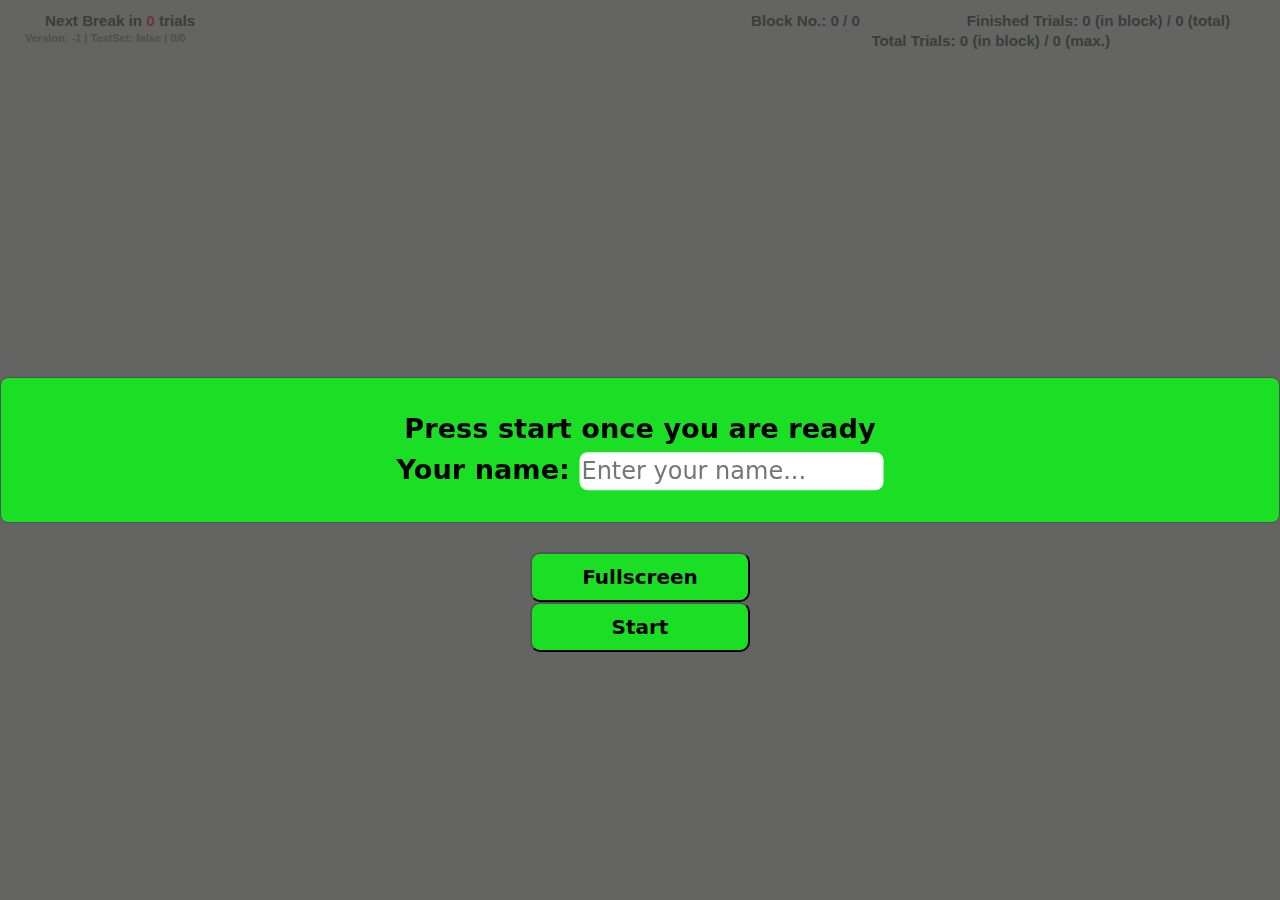
==== index.html @ c3f33703 "removed versions in index.html" ====
<!DOCTYPE html>
<html lang="en">
<head>
    <meta charset="UTF-8">
    <meta content="IE=edge" http-equiv="X-UA-Compatible">
    <meta content="width=device-width, initial-scale=1.0" name="viewport">
    <link crossorigin="anonymous" href="./assets/bootstrap.min.css"
          rel="stylesheet">
    <title>Fitts's Law - Two Dimensional Touch</title>
    <link href="style.css" rel="stylesheet">

</head>
<body>

<div id="info-container">
    <div class="info-box" id="finishedTrialsLabel">Finished Trials: <span class="info-value"
                                                                          id="finishedTrialsInBlock">0</span>
        (in block) / <span class="info-value" id="totalFinishedTrials">0</span> (total)
    </div>
    <div class="info-box" id="blocksLabel">Block No.: <span class="info-value" id="currentBlockNumber">0</span> /
        <span class="info-value" id="totalBlocksAmount">0</span>
    </div>
    <div class="info-box" id="totalTrialsLabel">Total Trials: <span class="info-value"
                                                                    id="totalTrialsInBlock">0</span> (in block) /
        <span class="info-value" id="totalTrialsAmount">0</span> (max.)
    </div>

    <div class="info-box" id="trialsToBreakLabel">Next Break in <span class="info-value" id="breakCount">0</span> trials
    </div>
    <div class="info-box" id="debugLabel">Version: <span class="info-value" id="versionNumber">-1</span> | TestSet:
        <span class="info-value" id="isTestSet">false</span> |
        <span class="info-value" id="widthText">0</span>/<span class="info-value" id="heightText">0</span>
    </div>
</div>

<canvas height="600" id="trialCanvas" width="800"></canvas>


<!-- Break Window Modal -->
<div class="modal" id="breakWindow">
    <div class="modal-content">
        <p>Take a break! Press continue when you are ready</p>
        <button autofocus class="button-general" id="continueButton">Continue</button>
    </div>
</div>

<!-- Break Window Modal -->
<div class="modal" id="finishWindow">
    <div class="modal-content">
        <p>Congratulations! You finished all trials :)</p>
        <button autofocus class="button-general" id="downloadDataButton">OK
        </button>
    </div>
</div>

<!-- Start Window Modal -->
<div class="modal" id="startWindow">
    <div class="modal-content">
        <p>Press start once you are ready<br>
            <label for="name_input">Your name:</label>
            <input id="name_input" placeholder="Enter your name..."
                   type="text"></p><br>
        <button class="button-general" id="startButton">Start
        </button>
        <button class="button-general" id="fullScreenButton">Fullscreen
        </button>
    </div>
</div>

<!-- Calling Javascript sources -->
<script src="Config.js"></script>
<script src="Trial.js"></script>
<script src="Block.js"></script>
<script src="Experiment.js"></script>
<script src="STTrialHandling.js"></script>
<script src="ExperimentFrame.js"></script>
<script src="Support.js"></script>
<script src="DataRecorder.js"></script>
<script src="ElementDrawer.js"></script>
<script src="WindowHandler.js"></script>
<script crossorigin="anonymous" src="./assets/bootstrap.bundle.min.js"></script>

</body>
</html>
---- style.css ----
body {
    Background-color: #e9e9e7;
    width: 100%;
    height: 100%;
    overflow: hidden;
}

input[type=text] {
    border: none;
    border-radius: 8px;
    font-size: 24px;
}

canvas {
    display: block;
}

p {
    position: absolute;
    top: 50%;
    left: 50%;
    transform: translate(-50%, -50%);
    font-weight: bold;
    color: black;
}

button {
    margin-top: 10px;
    position: absolute;
    bottom: -100px;
    left: 50%;
    transform: translateX(-50%);
}

.info-value {
    font-weight: bold;
}

/* Styles for the modal */
.modal {
    display: none;
    position: fixed;
    top: 0;
    left: 0;
    width: 100%;
    height: 100%;
    background-color: rgba(66, 66, 65, 0.8);
    z-index: 9999;
}

.modal-content {
    position: absolute;
    top: 50%;
    left: 50%;
    transform: translate(-50%, -50%);
    background-color: #1adf24;
    padding: 60px;
    text-align: center;
}

.info-box {
    font-family: Verdana, Geneva, Tahoma, sans-serif;
    font-weight: bold;
    pointer-events: none;
    z-index: -999;
}

.button-general {
    margin-right: 80px;
    font-size: 20px;
    font-weight: bold;
    margin-top: 10px;
    background-color: #1adf24;
    color: #000000;
    border-radius: 10px;
    transition-duration: 0.4s;

    width: 220px;
    height: 50px;
}

#fullScreenButton {
    margin-bottom: 20px;
}

#startButton {
    margin-bottom: -30px;
}

#breakCount {
    color: red;
}

#downloadDataButton {
    width: 300px;
    height: 80px;
}

#info-container {
    user-select: none;
    -moz-user-select: none;
    -ms-user-select: none;
    -webkit-user-select: none;
    z-index: -999;
}

@media (min-width: 851px) {
    p {
        font-size: 1.7em;
    }

    .info-box {
        position: absolute;
        font-size: 0.95em;
    }

    #finishedTrialsLabel {
        top: 10px;
        right: 50px;
    }

    #blocksLabel {
        top: 10px;
        right: 420px;
    }

    #totalTrialsLabel {
        top: 30px;
        right: 170px;
    }

    #trialsToBreakLabel {
        top: 10px;
        left: 45px;
    }

    #debugLabel {
        top: 30px;
        left: 25px;
        font-size: 11px;
        color: rgb(128, 128, 128);
    }
}

@media (min-width: 400px) and (max-width: 750px) {
    p {
        font-size: 1.4em;
    }

    #info-container {
        position: absolute;
        top: 5px;
        left: 5px;
    }

    .info-box {
        position: static;
        font-size: 0.7em;
    }

    #debugLabel {
        margin-top: 1px;
        color: rgb(128, 128, 128);
    }

    #name_input {
        max-width: 80%;
        font-size: 23px;
    }
}

@media (max-width: 399px) {
    p {
        font-size: 1.2em;
    }

    #info-container {
        position: absolute;
        top: 5px;
        left: 5px;
    }

    .info-box {
        font-size: 0.7em;
        position: static;
    }

    #debugLabel {
        margin-top: 1px;
        color: rgb(128, 128, 128);
    }

    #name_input {
        max-width: 80%;
        font-size: 20px;
    }
}
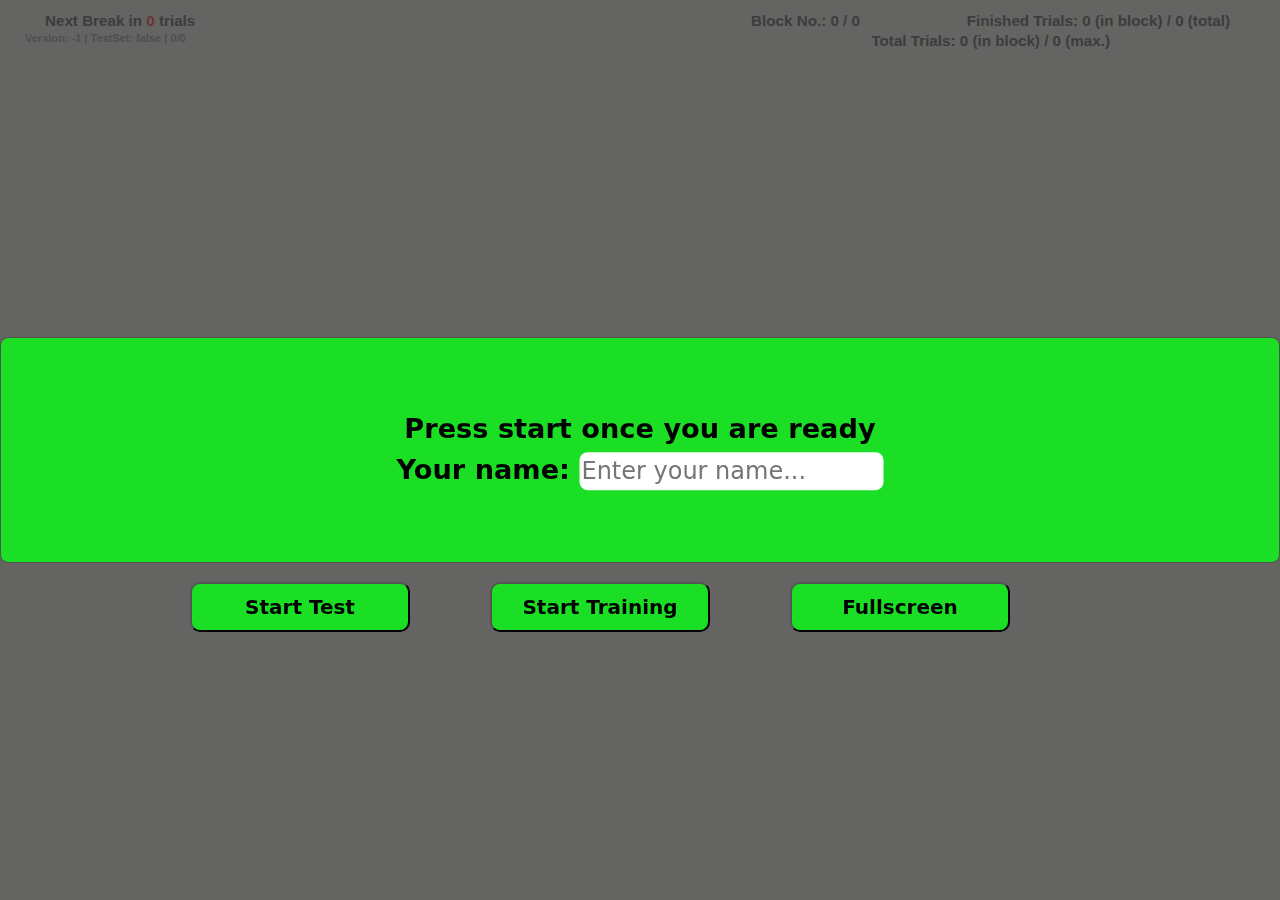
==== commit efc225d9: "firt creation of additional trainings button" ====
--- a/index.html
+++ b/index.html
@@ -1,84 +1,91 @@
 <!DOCTYPE html>
 <html lang="en">
+
 <head>
     <meta charset="UTF-8">
     <meta content="IE=edge" http-equiv="X-UA-Compatible">
     <meta content="width=device-width, initial-scale=1.0" name="viewport">
-    <link crossorigin="anonymous" href="./assets/bootstrap.min.css"
-          rel="stylesheet">
+    <link crossorigin="anonymous" href="./assets/bootstrap.min.css" rel="stylesheet">
     <title>Fitts's Law - Two Dimensional Touch</title>
     <link href="style.css" rel="stylesheet">
 
 </head>
+
 <body>
 
-<div id="info-container">
-    <div class="info-box" id="finishedTrialsLabel">Finished Trials: <span class="info-value"
-                                                                          id="finishedTrialsInBlock">0</span>
-        (in block) / <span class="info-value" id="totalFinishedTrials">0</span> (total)
-    </div>
-    <div class="info-box" id="blocksLabel">Block No.: <span class="info-value" id="currentBlockNumber">0</span> /
-        <span class="info-value" id="totalBlocksAmount">0</span>
-    </div>
-    <div class="info-box" id="totalTrialsLabel">Total Trials: <span class="info-value"
-                                                                    id="totalTrialsInBlock">0</span> (in block) /
-        <span class="info-value" id="totalTrialsAmount">0</span> (max.)
+    <div id="info-container">
+        <div class="info-box" id="finishedTrialsLabel">Finished Trials: <span class="info-value"
+                id="finishedTrialsInBlock">0</span>
+            (in block) / <span class="info-value" id="totalFinishedTrials">0</span> (total)
+        </div>
+        <div class="info-box" id="blocksLabel">Block No.: <span class="info-value" id="currentBlockNumber">0</span> /
+            <span class="info-value" id="totalBlocksAmount">0</span>
+        </div>
+        <div class="info-box" id="totalTrialsLabel">Total Trials: <span class="info-value"
+                id="totalTrialsInBlock">0</span> (in block) /
+            <span class="info-value" id="totalTrialsAmount">0</span> (max.)
+        </div>
+
+        <div class="info-box" id="trialsToBreakLabel">Next Break in <span class="info-value" id="breakCount">0</span>
+            trials
+        </div>
+        <div class="info-box" id="debugLabel">Version: <span class="info-value" id="versionNumber">-1</span> | TestSet:
+            <span class="info-value" id="isTestSet">false</span> |
+            <span class="info-value" id="widthText">0</span>/<span class="info-value" id="heightText">0</span>
+        </div>
     </div>
 
-    <div class="info-box" id="trialsToBreakLabel">Next Break in <span class="info-value" id="breakCount">0</span> trials
-    </div>
-    <div class="info-box" id="debugLabel">Version: <span class="info-value" id="versionNumber">-1</span> | TestSet:
-        <span class="info-value" id="isTestSet">false</span> |
-        <span class="info-value" id="widthText">0</span>/<span class="info-value" id="heightText">0</span>
-    </div>
-</div>
-
-<canvas height="600" id="trialCanvas" width="800"></canvas>
+    <canvas height="600" id="trialCanvas" width="800"></canvas>
 
 
-<!-- Break Window Modal -->
-<div class="modal" id="breakWindow">
-    <div class="modal-content">
-        <p>Take a break! Press continue when you are ready</p>
-        <button autofocus class="button-general" id="continueButton">Continue</button>
+    <!-- Break Window Modal -->
+    <div class="modal" id="breakWindow">
+        <div class="modal-content">
+            <p>Take a break! Press continue when you are ready</p>
+            <button autofocus class="button-general" id="continueButton">Continue</button>
+        </div>
     </div>
-</div>
 
-<!-- Break Window Modal -->
-<div class="modal" id="finishWindow">
-    <div class="modal-content">
-        <p>Congratulations! You finished all trials :)</p>
-        <button autofocus class="button-general" id="downloadDataButton">OK
-        </button>
+    <!-- Break Window Modal -->
+    <div class="modal" id="finishWindow">
+        <div class="modal-content">
+            <p>Congratulations! You finished all trials :)</p>
+            <button autofocus class="button-general" id="downloadDataButton">OK
+            </button>
+        </div>
     </div>
-</div>
 
-<!-- Start Window Modal -->
-<div class="modal" id="startWindow">
-    <div class="modal-content">
-        <p>Press start once you are ready<br>
-            <label for="name_input">Your name:</label>
-            <input id="name_input" placeholder="Enter your name..."
-                   type="text"></p><br>
-        <button class="button-general" id="startButton">Start
-        </button>
-        <button class="button-general" id="fullScreenButton">Fullscreen
-        </button>
+    <!-- Start Window Modal -->
+    <div class="modal" id="startWindow">
+        <div class="modal-content">
+            <p>Press start once you are ready<br>
+                <label for="name_input">Your name:</label>
+                <input id="name_input" placeholder="Enter your name..." type="text">
+            </p><br>
+            <div class="buttons-container">
+                <button class="button-general" id="startButton">Start Test
+                </button>
+                <button class="button-general" id="trainingButton">Start Training
+                </button>
+                <button class="button-general" id="fullScreenButton">Fullscreen
+                </button>
+            </div>
+        </div>
     </div>
-</div>
 
-<!-- Calling Javascript sources -->
-<script src="Config.js"></script>
-<script src="Trial.js"></script>
-<script src="Block.js"></script>
-<script src="Experiment.js"></script>
-<script src="STTrialHandling.js"></script>
-<script src="ExperimentFrame.js"></script>
-<script src="Support.js"></script>
-<script src="DataRecorder.js"></script>
-<script src="ElementDrawer.js"></script>
-<script src="WindowHandler.js"></script>
-<script crossorigin="anonymous" src="./assets/bootstrap.bundle.min.js"></script>
+    <!-- Calling Javascript sources -->
+    <script src="Config.js"></script>
+    <script src="Trial.js"></script>
+    <script src="Block.js"></script>
+    <script src="Experiment.js"></script>
+    <script src="STTrialHandling.js"></script>
+    <script src="ExperimentFrame.js"></script>
+    <script src="Support.js"></script>
+    <script src="DataRecorder.js"></script>
+    <script src="ElementDrawer.js"></script>
+    <script src="WindowHandler.js"></script>
+    <script crossorigin="anonymous" src="./assets/bootstrap.bundle.min.js"></script>
 
 </body>
+
 </html>--- a/style.css
+++ b/style.css
@@ -25,11 +25,11 @@
 }
 
 button {
-    margin-top: 10px;
+    /* margin-top: 10px;
     position: absolute;
     bottom: -100px;
     left: 50%;
-    transform: translateX(-50%);
+    transform: translateX(-50%); */
 }
 
 .info-value {
@@ -87,6 +87,16 @@
     margin-bottom: -30px;
 }
 
+.buttons-container {
+    /* border: 2px solid red; */
+    display: flex;
+    position: relative;
+    flex-direction: row;
+    justify-content: center;
+    bottom: -150px
+}
+
+
 #breakCount {
     color: red;
 }
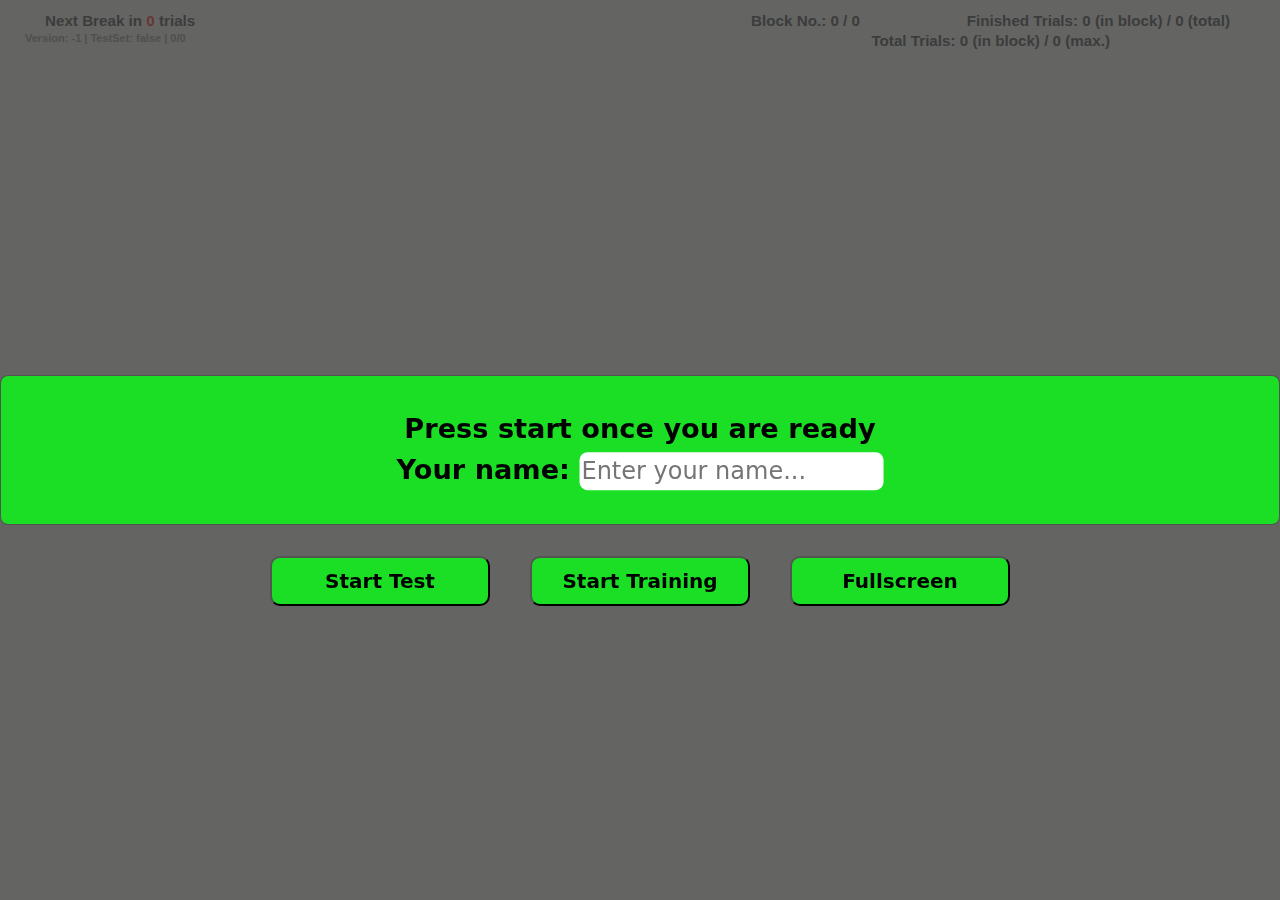
==== commit 60cc0efe: "integrated layout for all other buttons" ====
--- a/index.html
+++ b/index.html
@@ -42,16 +42,19 @@
     <div class="modal" id="breakWindow">
         <div class="modal-content">
             <p>Take a break! Press continue when you are ready</p>
-            <button autofocus class="button-general" id="continueButton">Continue</button>
+            <div class="buttons-container">
+                <button autofocus class="button-general" id="continueButton">Continue</button>
+            </div>
         </div>
     </div>
 
-    <!-- Break Window Modal -->
+    <!-- Finish Window Modal -->
     <div class="modal" id="finishWindow">
         <div class="modal-content">
             <p>Congratulations! You finished all trials :)</p>
-            <button autofocus class="button-general" id="downloadDataButton">OK
-            </button>
+            <div class="buttons-container">
+                <button autofocus class="button-general" id="downloadDataButton">OK</button>
+            </div>
         </div>
     </div>
 
@@ -61,14 +64,11 @@
             <p>Press start once you are ready<br>
                 <label for="name_input">Your name:</label>
                 <input id="name_input" placeholder="Enter your name..." type="text">
-            </p><br>
+            </p>
             <div class="buttons-container">
-                <button class="button-general" id="startButton">Start Test
-                </button>
-                <button class="button-general" id="trainingButton">Start Training
-                </button>
-                <button class="button-general" id="fullScreenButton">Fullscreen
-                </button>
+                <button class="button-general" id="startButton">Start Test</button>
+                <button class="button-general" id="trainingButton">Start Training</button>
+                <button class="button-general" id="fullScreenButton">Fullscreen</button>
             </div>
         </div>
     </div>
--- a/style.css
+++ b/style.css
@@ -22,14 +22,6 @@
     transform: translate(-50%, -50%);
     font-weight: bold;
     color: black;
-}
-
-button {
-    /* margin-top: 10px;
-    position: absolute;
-    bottom: -100px;
-    left: 50%;
-    transform: translateX(-50%); */
 }
 
 .info-value {
@@ -52,6 +44,7 @@
     position: absolute;
     top: 50%;
     left: 50%;
+    height: 150px;
     transform: translate(-50%, -50%);
     background-color: #1adf24;
     padding: 60px;
@@ -66,10 +59,11 @@
 }
 
 .button-general {
-    margin-right: 80px;
+    margin-left: 20px;
+    margin-right: 20px;
     font-size: 20px;
     font-weight: bold;
-    margin-top: 10px;
+    /* margin-top: 5px; */
     background-color: #1adf24;
     color: #000000;
     border-radius: 10px;
@@ -79,21 +73,14 @@
     height: 50px;
 }
 
-#fullScreenButton {
-    margin-bottom: 20px;
-}
-
-#startButton {
-    margin-bottom: -30px;
-}
-
 .buttons-container {
-    /* border: 2px solid red; */
+    flex: 0 0 auto;
     display: flex;
     position: relative;
     flex-direction: row;
     justify-content: center;
-    bottom: -150px
+    align-items: center;
+    bottom: -120px;
 }
 
 
@@ -152,9 +139,13 @@
     }
 }
 
-@media (min-width: 400px) and (max-width: 750px) {
+@media (min-width: 400px) and (max-width: 850px) {
     p {
         font-size: 1.4em;
+    }
+
+    .buttons-container {
+        flex-direction: column;
     }
 
     #info-container {
@@ -184,6 +175,10 @@
         font-size: 1.2em;
     }
 
+    .buttons-container {
+        flex-direction: column;
+    }
+
     #info-container {
         position: absolute;
         top: 5px;
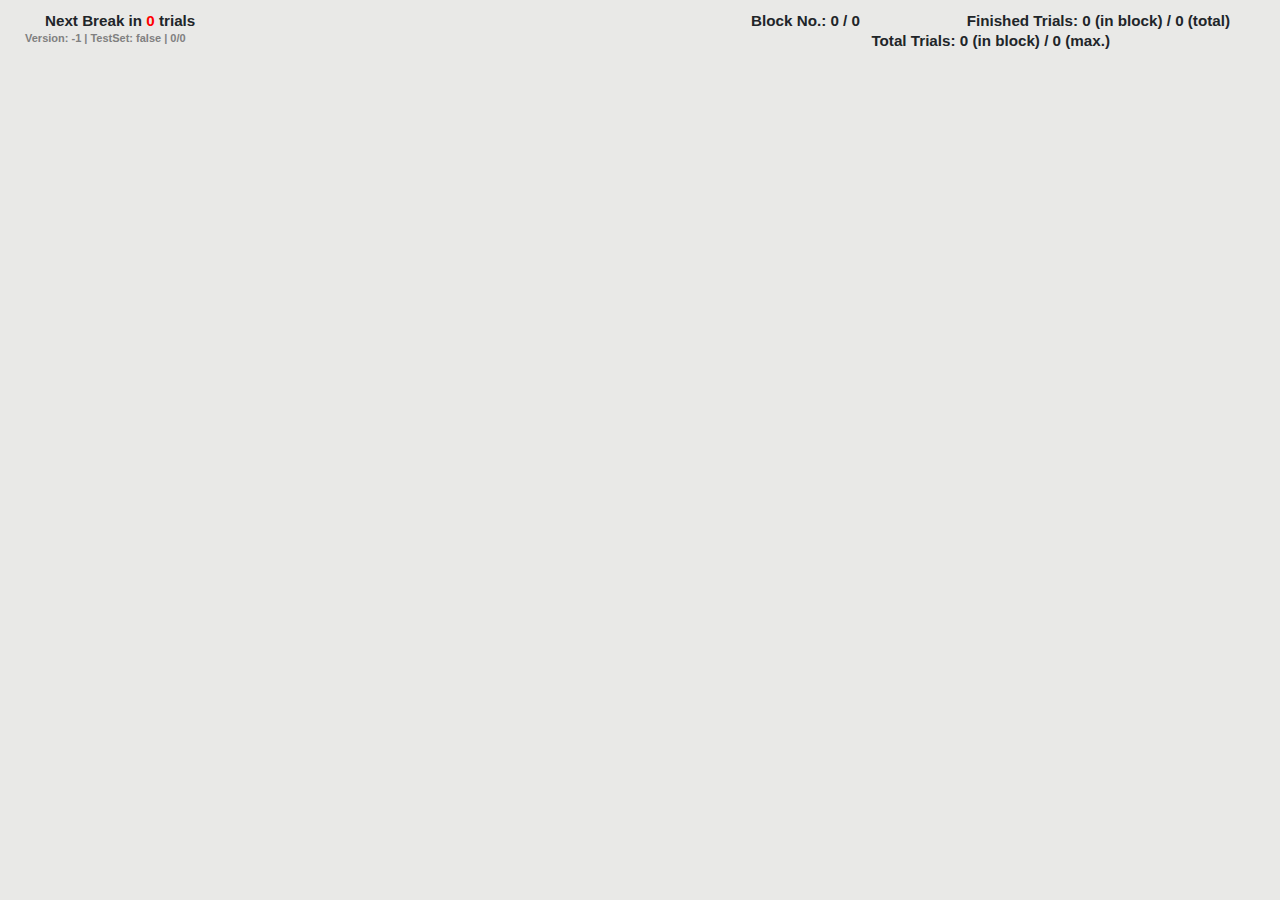
==== commit ce22688b: "Merge branch 'master' into study_config" ====
--- a/index.html
+++ b/index.html
@@ -42,19 +42,16 @@
     <div class="modal" id="breakWindow">
         <div class="modal-content">
             <p>Take a break! Press continue when you are ready</p>
-            <div class="buttons-container">
-                <button autofocus class="button-general" id="continueButton">Continue</button>
-            </div>
+            <button autofocus class="button-general" id="continueButton">Continue</button>
         </div>
     </div>
 
-    <!-- Finish Window Modal -->
+    <!-- Break Window Modal -->
     <div class="modal" id="finishWindow">
         <div class="modal-content">
             <p>Congratulations! You finished all trials :)</p>
-            <div class="buttons-container">
-                <button autofocus class="button-general" id="downloadDataButton">OK</button>
-            </div>
+            <button autofocus class="button-general" id="downloadDataButton">OK
+            </button>
         </div>
     </div>
 
@@ -64,12 +61,11 @@
             <p>Press start once you are ready<br>
                 <label for="name_input">Your name:</label>
                 <input id="name_input" placeholder="Enter your name..." type="text">
-            </p>
-            <div class="buttons-container">
-                <button class="button-general" id="startButton">Start Test</button>
-                <button class="button-general" id="trainingButton">Start Training</button>
-                <button class="button-general" id="fullScreenButton">Fullscreen</button>
-            </div>
+            </p><br>
+            <button class="button-general" id="startButton">Start
+            </button>
+            <button class="button-general" id="fullScreenButton">Fullscreen
+            </button>
         </div>
     </div>
 
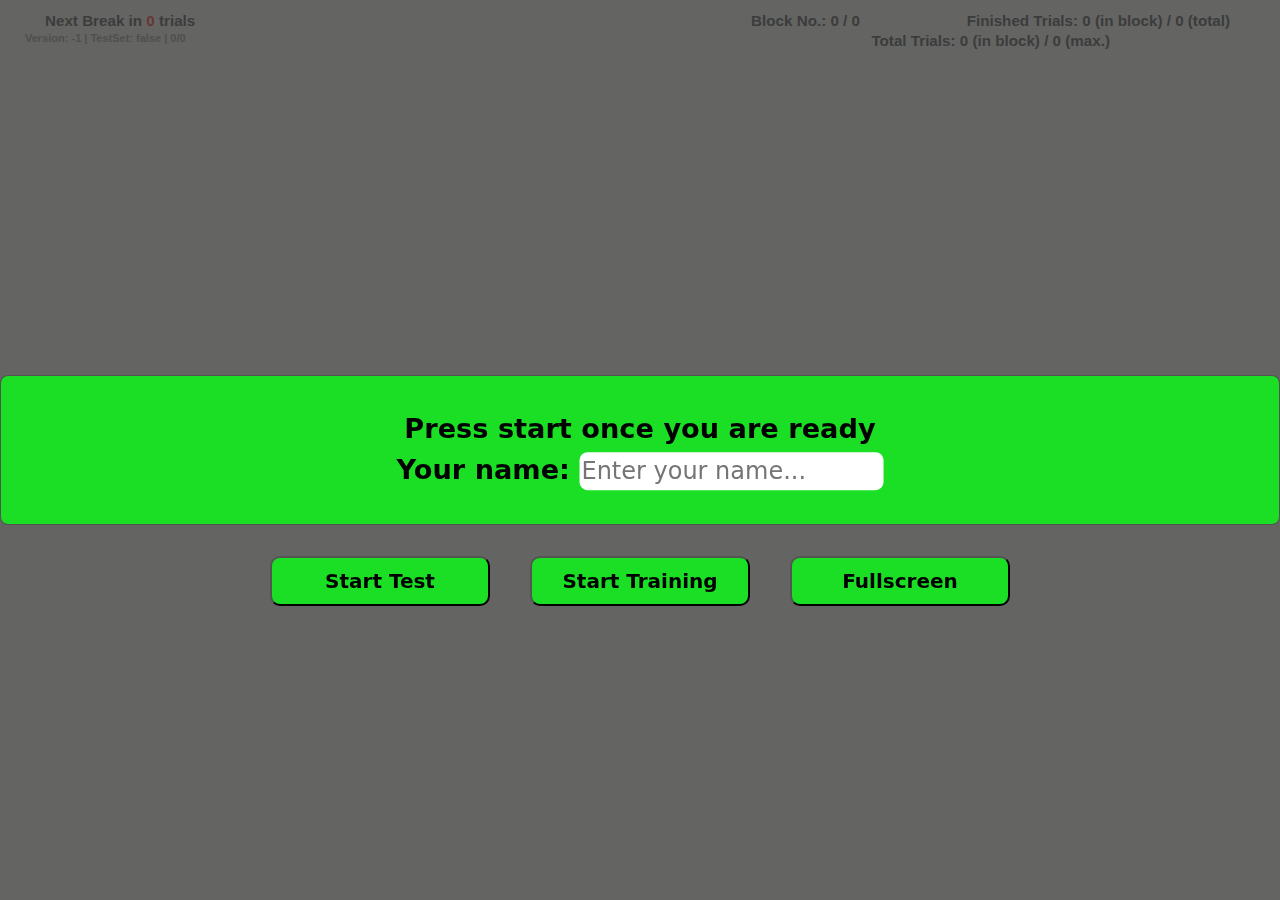
==== commit e4de6921: "Merge branch 'improvements' into study_config" ====
--- a/index.html
+++ b/index.html
@@ -42,16 +42,19 @@
     <div class="modal" id="breakWindow">
         <div class="modal-content">
             <p>Take a break! Press continue when you are ready</p>
-            <button autofocus class="button-general" id="continueButton">Continue</button>
+            <div class="buttons-container">
+                <button autofocus class="button-general" id="continueButton">Continue</button>
+            </div>
         </div>
     </div>
 
-    <!-- Break Window Modal -->
+    <!-- Finish Window Modal -->
     <div class="modal" id="finishWindow">
         <div class="modal-content">
             <p>Congratulations! You finished all trials :)</p>
-            <button autofocus class="button-general" id="downloadDataButton">OK
-            </button>
+            <div class="buttons-container">
+                <button autofocus class="button-general" id="downloadDataButton">OK</button>
+            </div>
         </div>
     </div>
 
@@ -61,11 +64,12 @@
             <p>Press start once you are ready<br>
                 <label for="name_input">Your name:</label>
                 <input id="name_input" placeholder="Enter your name..." type="text">
-            </p><br>
-            <button class="button-general" id="startButton">Start
-            </button>
-            <button class="button-general" id="fullScreenButton">Fullscreen
-            </button>
+            </p>
+            <div class="buttons-container">
+                <button class="button-general" id="startTestButton">Start Test</button>
+                <button class="button-general" id="startTrainingButton">Start Training</button>
+                <button class="button-general" id="fullScreenButton">Fullscreen</button>
+            </div>
         </div>
     </div>
 
